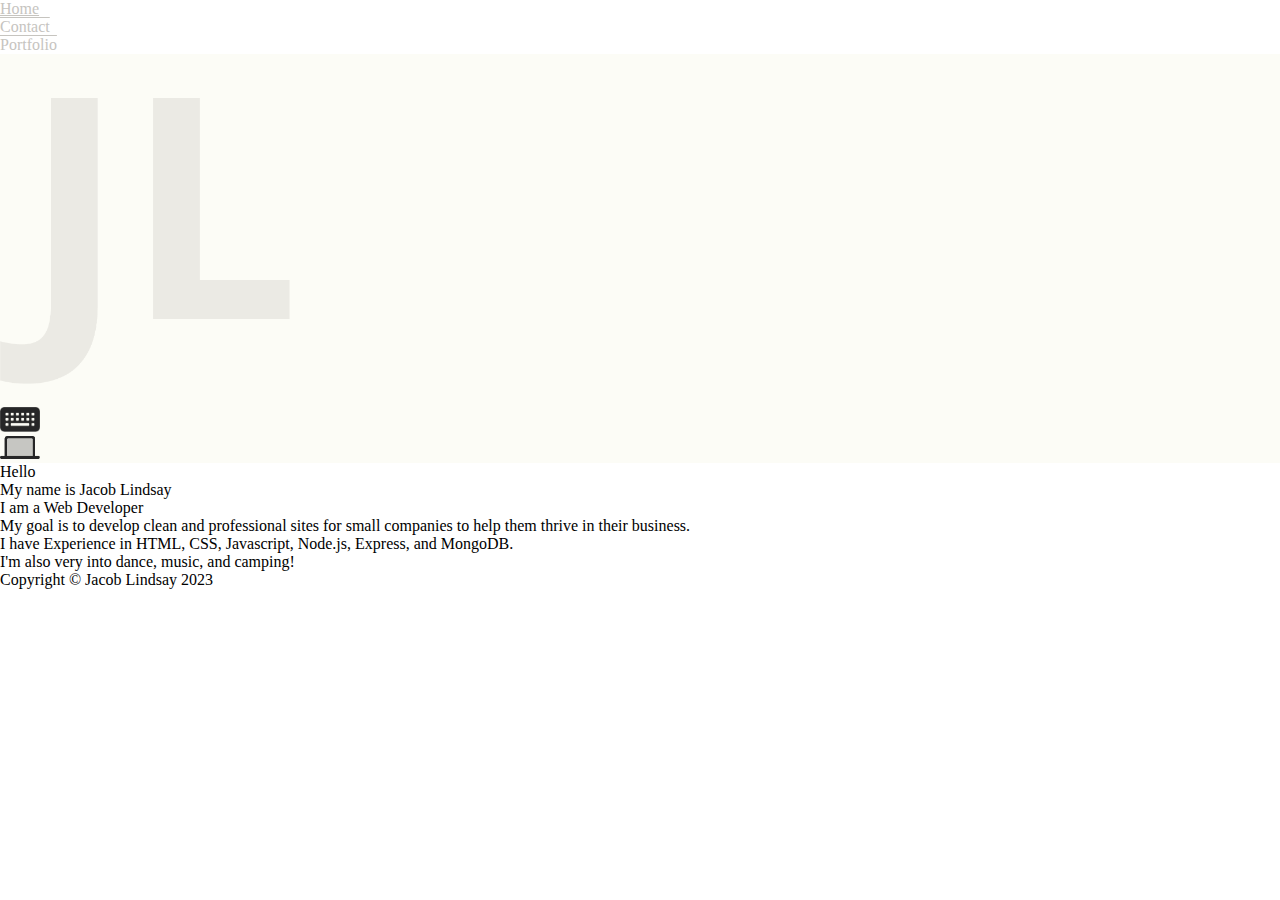
==== index.html @ 5d97928a "v2-incoming-changes" ====
<!DOCTYPE html>
<html lang="en">
<head>
    <meta charset="UTF-8">
    <meta http-equiv="X-UA-Compatible" content="IE=edge">
    <meta name="viewport" content="width=device-width, initial-scale=1.0">
    <link href="https://cdn.jsdelivr.net/npm/bootstrap@5.0.2/dist/css/bootstrap.min.css" rel="stylesheet"
        integrity="sha384-EVSTQN3/azprG1Anm3QDgpJLIm9Nao0Yz1ztcQTwFspd3yD65VohhpuuCOmLASjC" crossorigin="anonymous">
    <link rel="stylesheet" type="text/css" href="style.css">
    <link rel="icon" href="JL.png">
    <title>Home</title>
</head>

<body id="body" onload="load()" style="margin: 0;">

    <!-- <div id="site-loader"></div> -->

    <nav>
        <ul class="nav justify-content-end">
            <li class="nav-item"> <a id="navItem" class="nav-link" href="index.html">Home</a></li>
            <li class="nav-item"> <a id="navItem" class="nav-link" href="contact.html">Contact</a></li>
            <li class="nav-item"> <a id="navItem" class="nav-link" href="portfolio.html">Portfolio</a></li>
        </ul>
    </nav>

    <main id="main">


        <img id="JL" class="mx-auto d-block img-fluid" src="JL.png" alt="JL" width="300">
        <div class="container">
            <div class="row">
                <div class="col-6">
                    <img id="icon" class="mx-auto d-block img-fluid" src="Keyboard.png" alt="JL" width="40">
                </div>
                <div class="col-6">
                    <img id="icon" class="mx-auto d-block img-fluid" src="Laptop.png" alt="JL" width="40">
                </div>
            </div>
        </div>
     


    </main>


    <div class="description">
        <div class="row">
            <div class="col-12 text-center">
                <p id="intro">Hello</p>
            </div>
            <div class="col-12 text-center">
                <p id="intro">My name is Jacob Lindsay</p>
            </div>
            <div class="col-12 text-center">
                <p id="intro">I am a <span class="mark">Web Developer</span></p>
            </div>
        </div>
    </div>

    <p id="goal" class="text-center mx-auto d-block"> 
        My goal is to develop clean and professional sites for small
        companies to help them
        thrive in their business.
    </p>

    <div class="container">
        <div class="row">
            <div class="col-12">
                <p class="text-center" id="bio">
                    I have Experience in HTML, CSS, Javascript, Node.js, Express, and MongoDB.
                </p>
            </div>
            <div class="col-12">
                <p class="text-center" id="bio-2">
                    I'm also very into dance, music, and camping!
                </p>
            </div>
        </div>
    </div>

   

    <script src="script/script.js"></script>



<footer>
    <p id="footer" class="text-center">Copyright &copy; Jacob Lindsay 2023</p>
</footer>

</body>

</html>
---- style.css ----
* {
    margin: 0;
    padding: 0;
}

main {
    background-color: rgba(245, 245, 220, 0.258);
}

#navItem {    
    text-decoration: overline;
    color: #c6c4bf;
}


#navItem:hover {
    transition: 1s ease-in-out;
    text-decoration: underline;


#detail-img {
    animation: fade-in 4s ease-in-out;
}

#JL {
    position: relative;
    margin-bottom: 2rem;
    animation: opening 3s ease-in;
}

#icon {
    animation: opening 6s ease-in;
}

@keyframes opening {
    from {opacity: 0;}
    to {opacity: 100;}
}

#footer {
    margin-top: 10rem;
}

.description {
    margin: 5rem;
}

#intro {
    font-size: x-large;
    font-weight: bolder;
    animation: introduction 3s ease-in;
}

@keyframes introduction {
    from {font-weight: lighter;}
    to {font-weight: bolder;}
}

#goal {
    font-size: 1.2rem;
    font-weight: 200;
    width: 30vw;
}

#bio {
    margin-top: 5rem;
    font-weight: 200;
    font-size: 1.2rem;
}

#bio-2 {
    font-weight: 200;
    font-size: 1.1rem;
}

#site-loader {
    display: block;
    color: red;
}
}


#column {
    color: #c6c4bf;
    justify-content: center;
    align-items: center;
    align-content: center;
    height: 10rem;
}

#header-contact {
    color: black;
    font-weight: 100;  
}

#subheading-contact {
    font-weight: 100;
    text-align: center;
    text-decoration: overline;
}

#call-to-action {
    overflow: hidden;
    white-space: nowrap;
    margin: 0 auto;
    font-size: 2.2rem;
    animation: typing 3s steps(100, end), 
    blink-caret .75s  step-end infinite;
}

@keyframes typing {
    from { width: 0; }
    to { width: 100%; }
}

@keyframes blink-caret {
    from, to { border-color: transparent; }
    50% { border-color: aqua; }
}

#contact-icons {
    margin-top: 5rem;
    animation: fade-in 2s ease-in-out;
}

@keyframes fade-in {
    from {opacity: 0;}
}


#portfolio-headshot {
    border-radius: 50%;
}

#options-contact {
    align-items: center;
}

#icons {
    width: 3rem;
    justify-content: center;    
    margin-bottom: 2rem;
}

#icons:hover {
    transition: all 1s ease-in-out;
    width: 3.5rem;
    cursor: pointer;
}

#phone-number-block {
    margin-top: 2rem;
    align-items: center;
    text-align: center;
    font-weight: 100;
    text-decoration: underline;
}

#contact-description {
    margin-top: 5rem;
    font-size: 2rem;
    font-weight: 200;
    align-items: center;
    text-align: center;
}

#accent-img {
    animation: rotate 3s infinite linear;
}

@keyframes rotate {
    from {
        transform: rotate(0deg);
    }
    to {
        transform: rotate(359deg);
    }
}

#portfolio-Work {
    text-align: center;
    font-weight: 200;
}

#portfolio-gallery {
    align-items: center;
    justify-items: center;
    text-align: center;
}

#portfolio-img {
    width: 10rem;
    border-radius: 50%;
}

#portfolio-img:hover {
    transition: all 0.5s ease-in-out;
}

#portfolio-title {
    margin-top: 2rem;
    text-align: center;
    font-weight: 200;
}

#portfolio-description {
    text-align: center;
    text-decoration: overline;
}

.line-break {
    margin-top: 5rem;
    margin-bottom: 5rem;
    width: 80vw;
    height: 1px;
    background-color: rgb(200, 200, 178);
}

#SF-main {
    width: 500px;
}

#SF-title {
    text-decoration: overline;
}

#SF-header {
    text-decoration: underline;
    font-weight: 200;
    overflow: hidden;
    margin: 0 auto;
    animation: typing 5s steps(200, end), 
    blink-caret .75s  step-end infinite;
    margin-top: 5rem;
    margin-bottom: 5rem;
}


#SF-desc p{
    font-size: 3.5vw;
    font-weight: 200;
    animation: fade-in 3s ease-in;
}

#SF-link {
    text-decoration: none;
}

#link {
    text-decoration: none;
}

#list-item {
    color: #9d9b97;
    text-decoration: underline;
}

#ML-header {
    text-decoration: underline;
    font-weight: 200;
    margin-top: 5rem;
    margin-bottom: 5rem;
    overflow: hidden;
    margin: 0 auto;
    animation: typing 5s steps(200, end), 
    blink-caret .75s  step-end infinite;
}

#ML-list {
    font-weight: 200;
    font-size: 1.3rem;
}

#ML-desc p{
    font-weight: 200;
    font-size: 3.5vw;
    white-space: normal;
    overflow: hidden;
    margin: 0 auto;
    animation: fade-in 3s ease-in;
}

#ML-link {
    text-decoration: none;
}

#Fractal-header {
    text-decoration: underline;
    font-weight: 200;
    margin-top: 5rem;
    overflow: hidden;
    margin: 0 auto;
    animation: typing 5s steps(200, end), 
    blink-caret .75s  step-end infinite;
}

#Fractal-desc {
    font-weight: 200;
    font-size: 3.5vw;
    animation: fade-in 2s ease-in-out;

}

#Fractal-link {
    text-decoration: none;
    
}

#Fractal-list {
    align-content: center;
    font-weight: 200;
    font-size: 1.3rem;
    animation: fade-in 2s ease-in-out;

}

#footer {
    font-weight: 200;
}
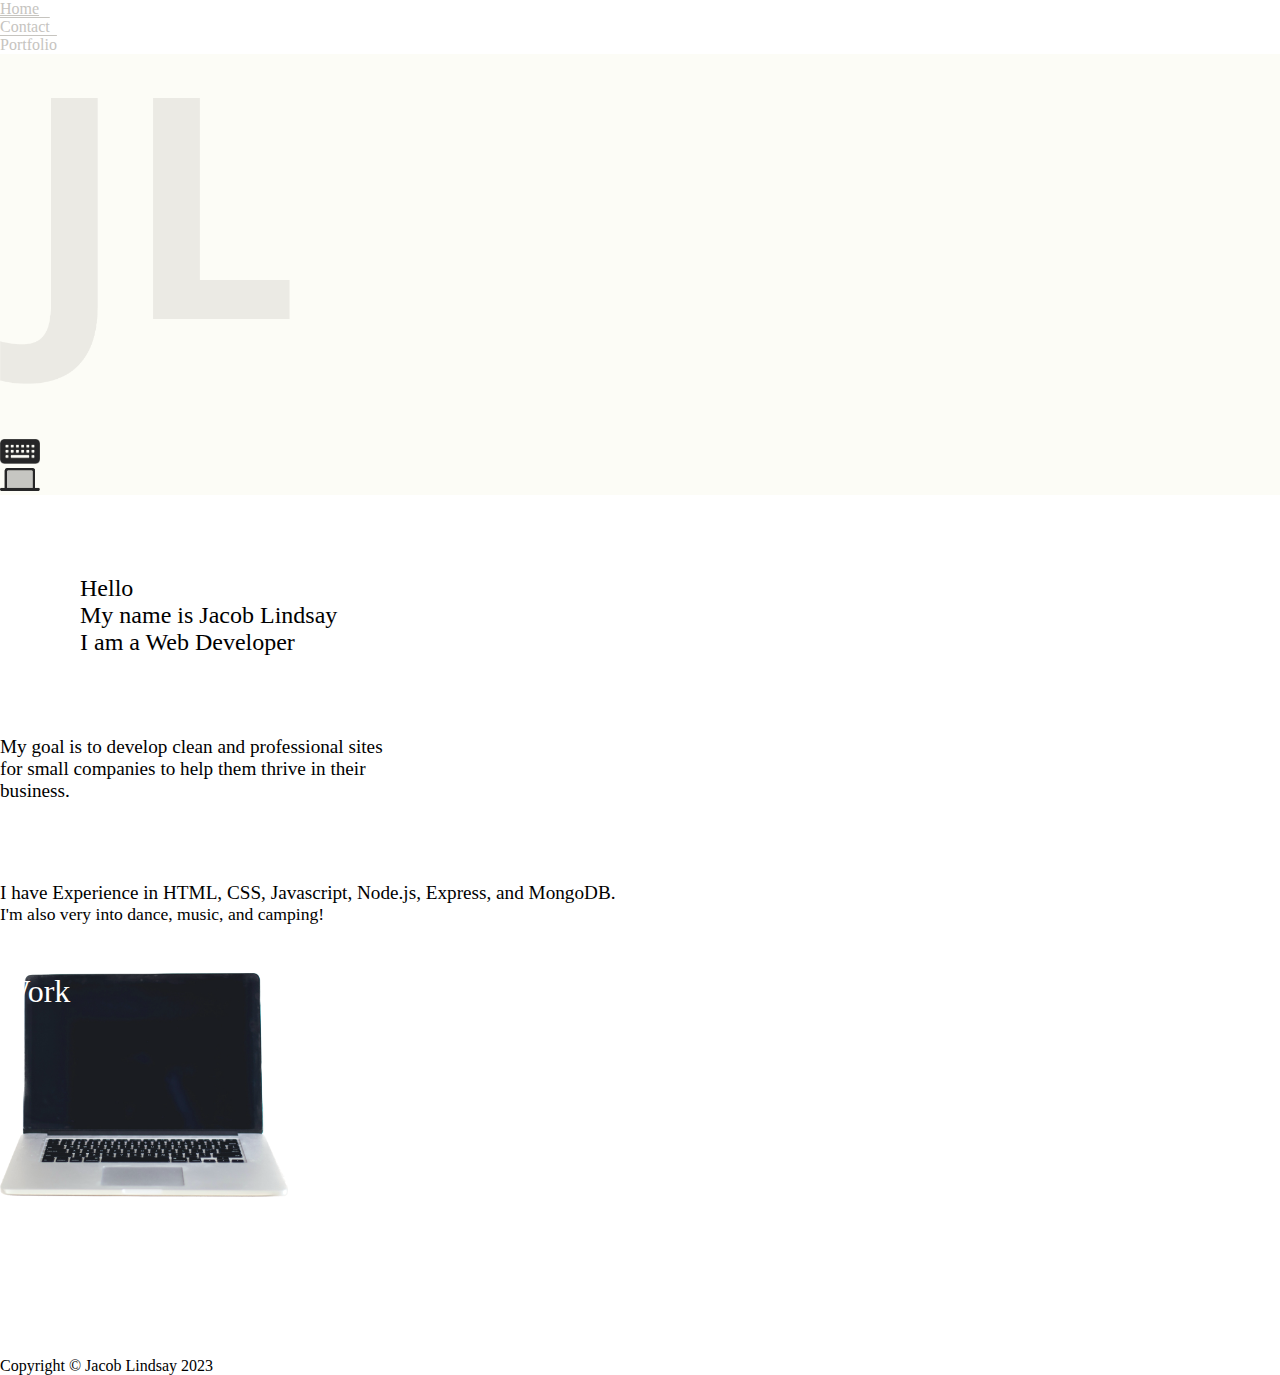
==== commit 37397bdb: "Portfolio - improvements to home page" ====
--- a/index.html
+++ b/index.html
@@ -1,19 +1,18 @@
 <!DOCTYPE html>
 <html lang="en">
+
 <head>
     <meta charset="UTF-8">
     <meta http-equiv="X-UA-Compatible" content="IE=edge">
     <meta name="viewport" content="width=device-width, initial-scale=1.0">
     <link href="https://cdn.jsdelivr.net/npm/bootstrap@5.0.2/dist/css/bootstrap.min.css" rel="stylesheet"
-        integrity="sha384-EVSTQN3/azprG1Anm3QDgpJLIm9Nao0Yz1ztcQTwFspd3yD65VohhpuuCOmLASjC" crossorigin="anonymous">
+    integrity="sha384-EVSTQN3/azprG1Anm3QDgpJLIm9Nao0Yz1ztcQTwFspd3yD65VohhpuuCOmLASjC" crossorigin="anonymous">
     <link rel="stylesheet" type="text/css" href="style.css">
     <link rel="icon" href="JL.png">
     <title>Home</title>
 </head>
 
 <body id="body" onload="load()" style="margin: 0;">
-
-    <!-- <div id="site-loader"></div> -->
 
     <nav>
         <ul class="nav justify-content-end">
@@ -24,7 +23,6 @@
     </nav>
 
     <main id="main">
-
 
         <img id="JL" class="mx-auto d-block img-fluid" src="JL.png" alt="JL" width="300">
         <div class="container">
@@ -37,27 +35,28 @@
                 </div>
             </div>
         </div>
-     
-
 
     </main>
 
 
     <div class="description">
-        <div class="row">
-            <div class="col-12 text-center">
-                <p id="intro">Hello</p>
-            </div>
-            <div class="col-12 text-center">
-                <p id="intro">My name is Jacob Lindsay</p>
-            </div>
-            <div class="col-12 text-center">
-                <p id="intro">I am a <span class="mark">Web Developer</span></p>
+        <div class="container">
+            <div class="row">
+                <div class="col-12 text-center">
+                    <p id="intro">Hello</p>
+                </div>
+                <div class="col-12 text-center">
+                    <p id="intro">My name is Jacob Lindsay</p>
+                </div>
+                <div class="col-12 text-center">
+                    <p id="intro">I am a <span class="mark">Web Developer</span></p>
+                </div>
             </div>
         </div>
     </div>
 
-    <p id="goal" class="text-center mx-auto d-block"> 
+
+    <p id="goal" class="text-center mx-auto d-block">
         My goal is to develop clean and professional sites for small
         companies to help them
         thrive in their business.
@@ -75,18 +74,18 @@
                     I'm also very into dance, music, and camping!
                 </p>
             </div>
+            <div id="work-intro" class="col-12 mx-auto d-block img-fluid ">
+                <a href="portfolio.html"><p id="work" class="mx-auto d-block img-fluid text-center">Work</p></a>
+            </div>
         </div>
     </div>
-
-   
 
     <script src="script/script.js"></script>
 
 
-
-<footer>
-    <p id="footer" class="text-center">Copyright &copy; Jacob Lindsay 2023</p>
-</footer>
+    <footer>
+        <p id="footer" class="text-center">Copyright &copy; Jacob Lindsay 2023</p>
+    </footer>
 
 </body>
 
--- a/style.css
+++ b/style.css
@@ -16,6 +16,39 @@
 #navItem:hover {
     transition: 1s ease-in-out;
     text-decoration: underline;
+}
+
+
+
+
+#work {
+    margin-top: 3rem;
+    font-size: 2rem;
+    color: white;
+    background-image: url(Subject.png); /* laptop image by kari shea from unsplash.com */
+    width: 9em;
+    height: 7em;
+    background-position: center;
+    background-size: cover;
+    animation: fade-in 2s ease-in-out;
+}
+
+#work-intro {
+    justify-content: center;
+    align-items: center;
+    justify-items: center;
+    align-content: center;
+    overflow: hidden;
+    margin: 0 auto;
+    white-space: none;
+    animation: typing 10s steps(500, end)
+}
+
+#work-intro a {
+    text-decoration: none;
+    animation: fade-in 10s ease;
+}
+
 
 
 #detail-img {
@@ -77,7 +110,7 @@
     display: block;
     color: red;
 }
-}
+
 
 
 #column {
@@ -235,6 +268,9 @@
     margin-bottom: 5rem;
 }
 
+.container {
+    font-weight: 200;
+}
 
 #SF-desc p{
     font-size: 3.5vw;
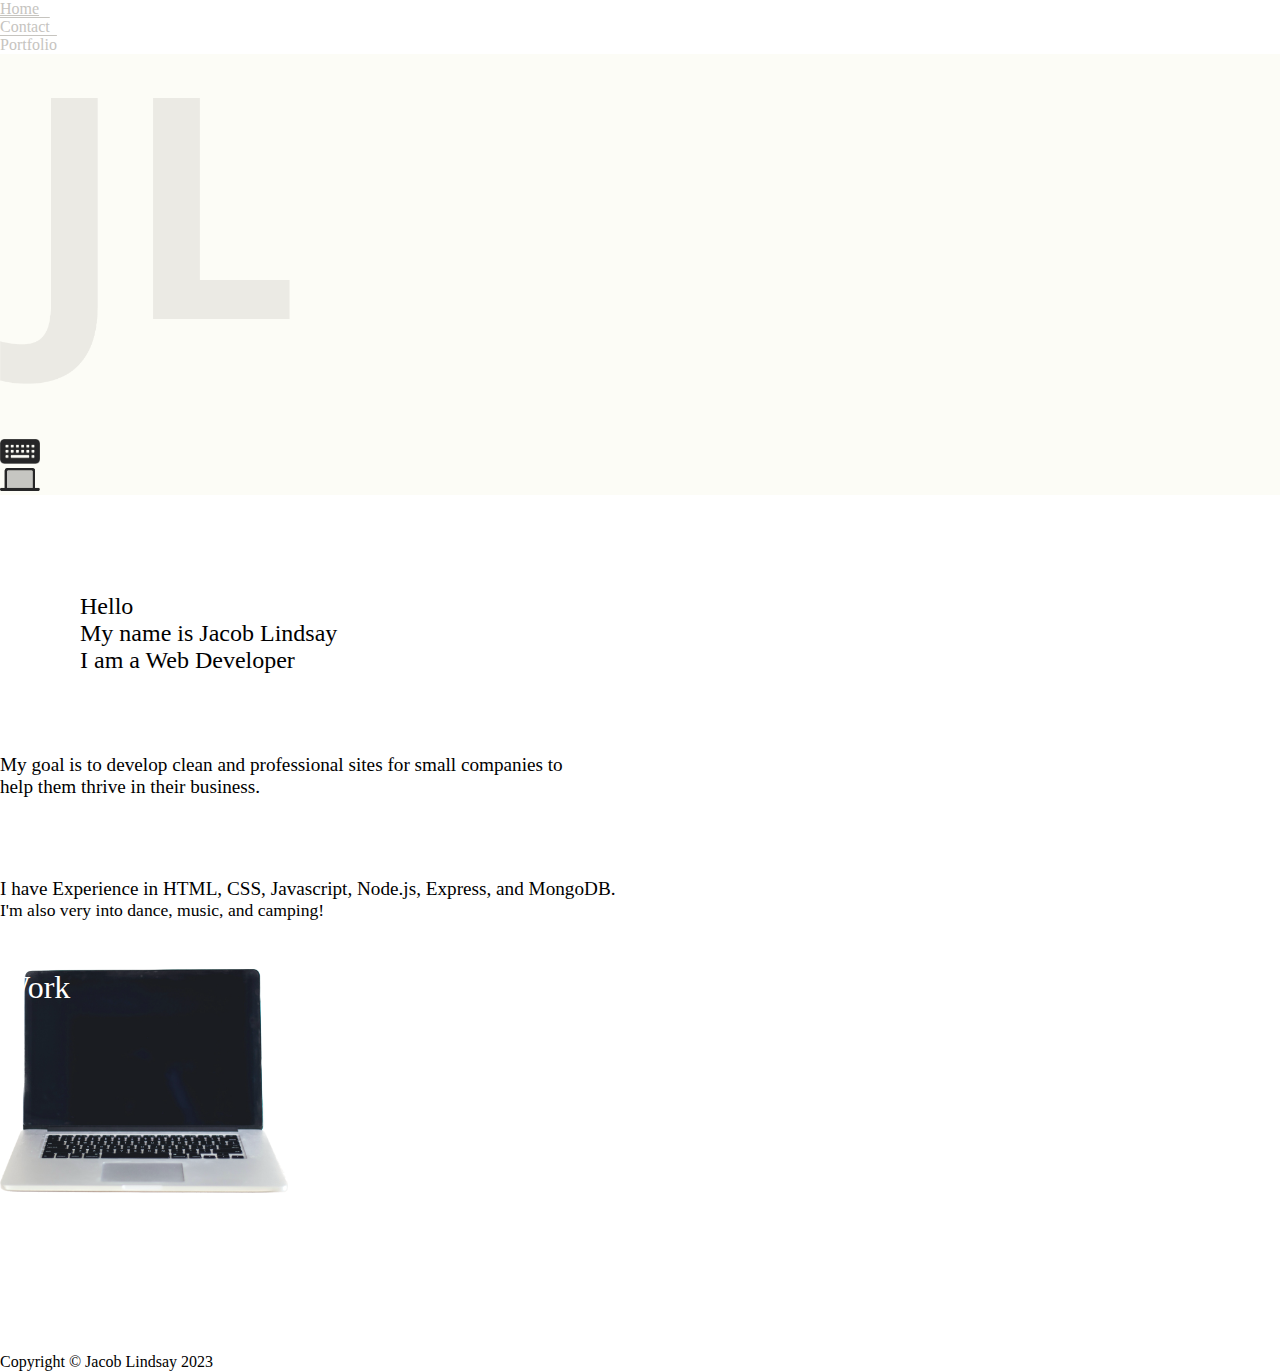
==== commit 6b681db7: "Homepage cleanup" ====
--- a/index.html
+++ b/index.html
@@ -14,13 +14,26 @@
 
 <body id="body" onload="load()" style="margin: 0;">
 
-    <nav>
+    <nav id="nav-1">
         <ul class="nav justify-content-end">
             <li class="nav-item"> <a id="navItem" class="nav-link" href="index.html">Home</a></li>
             <li class="nav-item"> <a id="navItem" class="nav-link" href="contact.html">Contact</a></li>
             <li class="nav-item"> <a id="navItem" class="nav-link" href="portfolio.html">Portfolio</a></li>
         </ul>
     </nav>
+
+    <div id="nav" class="overlay">
+        <a href="javascript:void(0)" class="closebtn" onclick="closeNav()">&times;</a>
+        <div class="overlay-content">
+            <a href="index.html"><img id="nbs-logo" src="JL.png" alt="" width="50"></a></li>
+            <a href="index.html">Home</a></li>
+            <a href="contact.html">Contact</a></li>
+            <a href="portfolio.html">Work</a>
+        </div>
+    </div>
+
+    <span id="ham-menu" style="font-size:30px;cursor:pointer" onclick="openNav()">&#9776;</span>
+
 
     <main id="main">
 
@@ -37,6 +50,8 @@
         </div>
 
     </main>
+
+    <img id="portfolio-headshot" class="mx-auto d-block img-fluid" src="portfolio-headshot.png" alt="" width="300">
 
 
     <div class="description">
--- a/style.css
+++ b/style.css
@@ -18,7 +18,71 @@
     text-decoration: underline;
 }
 
-
+.overlay {
+    height: 100%;
+    width: 0;
+    position: fixed;
+    z-index: 1;
+    top: 0;
+    left: 0;
+    background-color: rgb(0, 0, 0);
+    background-color: rgba(0, 0, 0, 0.9);
+    overflow-x: hidden;
+    transition: 0.5s;
+}
+
+.overlay-content {
+    position: relative;
+    top: 25%;
+    width: 100%;
+    text-align: center;
+    margin-top: 30px;
+}
+
+.overlay a {
+    padding: 8px;
+    text-decoration: none;
+    font-size: 36px;
+    color: #818181;
+    display: block;
+    transition: 0.3s;
+}
+
+.overlay a:hover,
+.overlay a:focus {
+    color: #f1f1f1;
+}
+
+.overlay .closebtn {
+    position: absolute;
+    top: 20px;
+    right: 45px;
+    font-size: 60px;
+}
+
+@media screen and (max-height: 450px) {
+    .overlay a {
+        font-size: 20px
+    }
+
+    .overlay .closebtn {
+        font-size: 40px;
+        top: 15px;
+        right: 35px;
+    }
+}
+
+@media screen and (min-width: 481px) {
+    #ham-menu {
+        display: none;
+    }
+}
+
+@media screen and (max-width: 480px) {
+    #nav-1 {
+        display: none;
+    }
+}
 
 
 #work {
@@ -58,7 +122,6 @@
 #JL {
     position: relative;
     margin-bottom: 2rem;
-    animation: opening 3s ease-in;
 }
 
 #icon {
@@ -92,7 +155,7 @@
 #goal {
     font-size: 1.2rem;
     font-weight: 200;
-    width: 30vw;
+    width: 45vw
 }
 
 #bio {
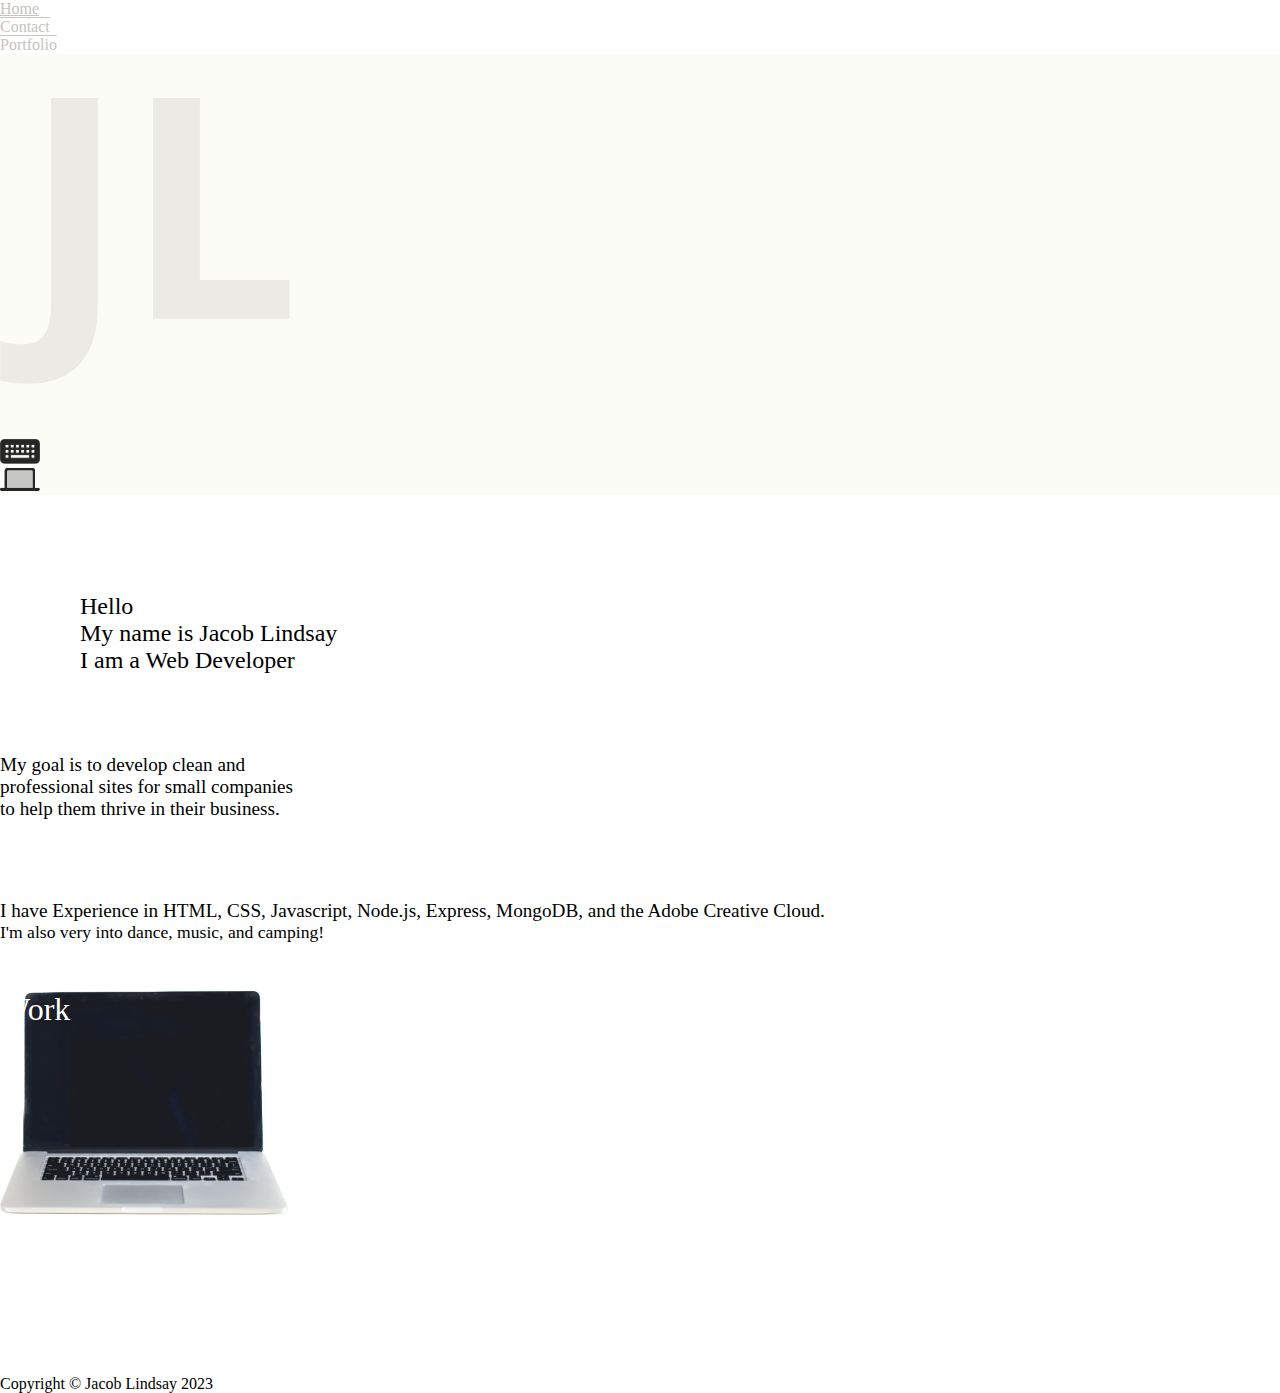
==== commit efd4eac5: "Adding to Home page" ====
--- a/index.html
+++ b/index.html
@@ -81,7 +81,7 @@
         <div class="row">
             <div class="col-12">
                 <p class="text-center" id="bio">
-                    I have Experience in HTML, CSS, Javascript, Node.js, Express, and MongoDB.
+                    I have Experience in HTML, CSS, Javascript, Node.js, Express, MongoDB, and the Adobe Creative Cloud.
                 </p>
             </div>
             <div class="col-12">
--- a/style.css
+++ b/style.css
@@ -155,7 +155,7 @@
 #goal {
     font-size: 1.2rem;
     font-weight: 200;
-    width: 45vw
+    width: 300px
 }
 
 #bio {
@@ -417,10 +417,29 @@
     font-weight: 200;
 }
 
-
-
-
-
-
-
-
+#CB_video {
+    box-shadow: 0.2px 0.2px 10px #9d9b97;
+    margin-top: 2rem;
+}
+
+#CB_description {
+    width: 30vw
+}
+
+@media screen and (max-width: 575px) {
+    #CB_description {
+        width: 95vw;
+    }
+}
+
+a {
+    text-decoration: none;
+    color: black;
+}
+
+#portfolio-img {
+    width: 110px;
+    border-radius: none;
+    object-fit: cover;
+}
+
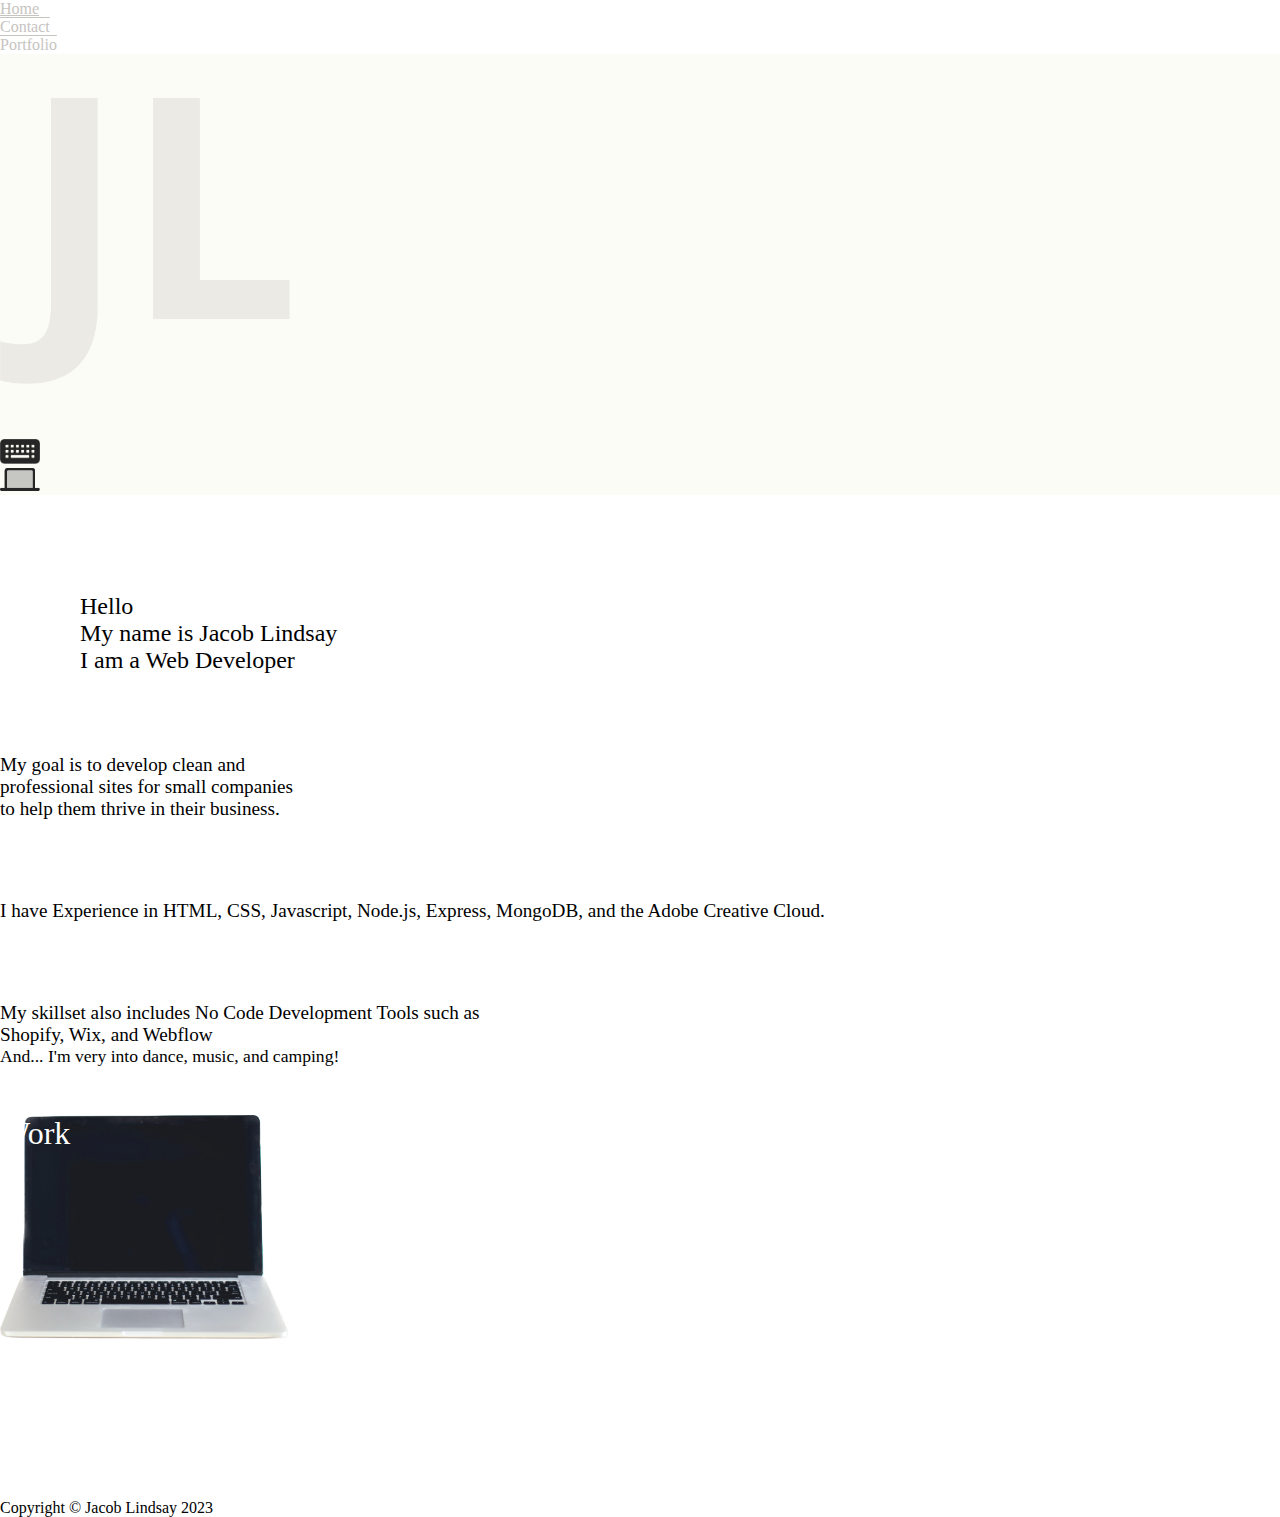
==== commit 578ec5cc: "Home Page Changes Commit" ====
--- a/index.html
+++ b/index.html
@@ -85,8 +85,15 @@
                 </p>
             </div>
             <div class="col-12">
+                <p class="text-center" id="bio">
+                    My skillset also includes No Code Development Tools such as 
+                    <br>
+                    Shopify, Wix, and Webflow
+                </p>
+            </div>
+            <div class="col-12">
                 <p class="text-center" id="bio-2">
-                    I'm also very into dance, music, and camping!
+                    And... I'm very into dance, music, and camping!
                 </p>
             </div>
             <div id="work-intro" class="col-12 mx-auto d-block img-fluid ">
